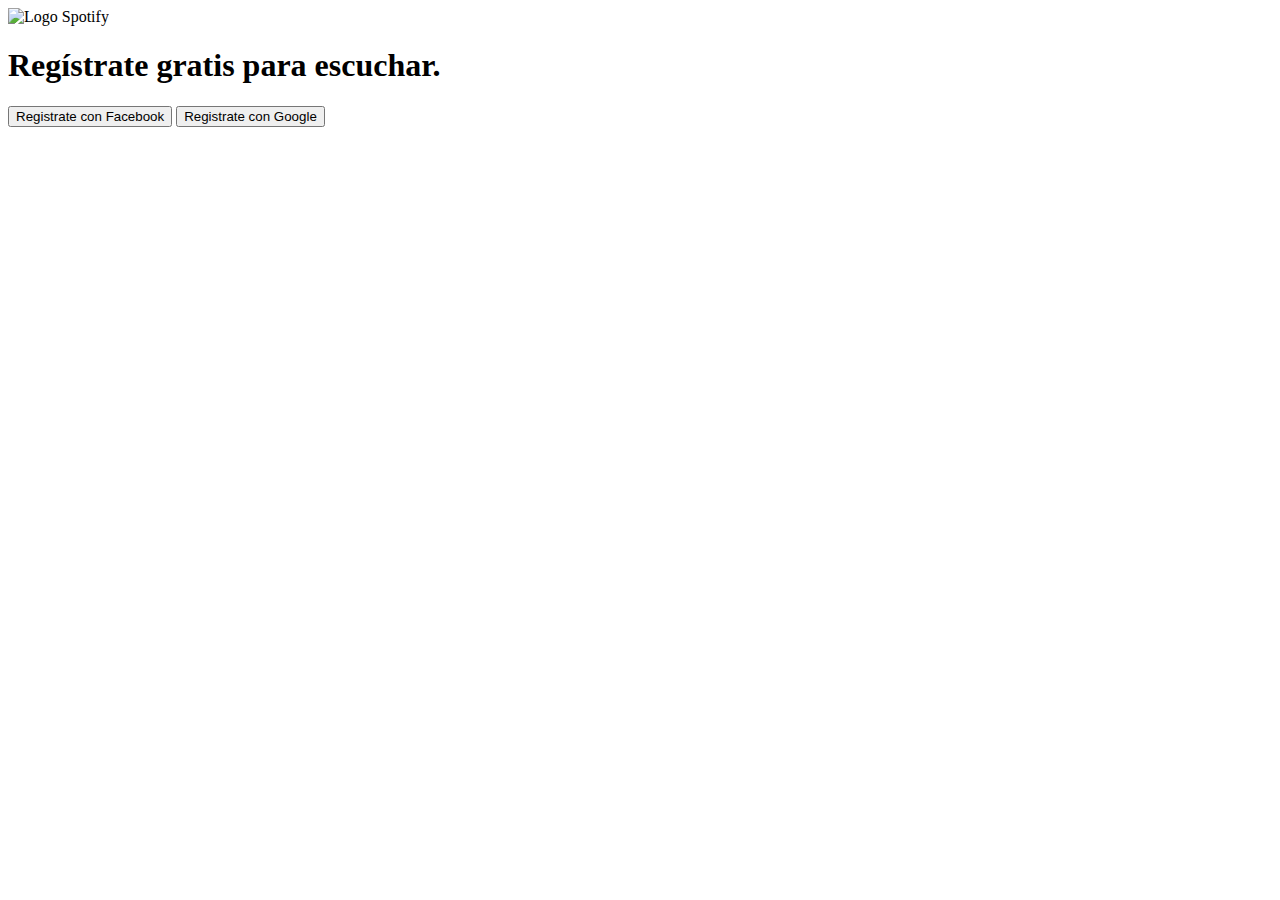
==== src/html/signup.html @ 8e981886 "add form" ====
<!DOCTYPE html>
<html lang="es">
  <head>
    <meta charset="UTF-8" />
    <meta http-equiv="X-UA-Compatible" content="IE=edge" />
    <meta name="viewport" content="width=device-width, initial-scale=1.0" />
    <title>Formulario</title>
  </head>
  <body>
    <img src="./assets/images/logo_spotify.png" alt="Logo Spotify" />
    <h1>Regístrate gratis para escuchar.</h1>
    <div>
      <button>Registrate con Facebook</button>
      <button>Registrate con Google</button>
    </div>
  </body>
</html>
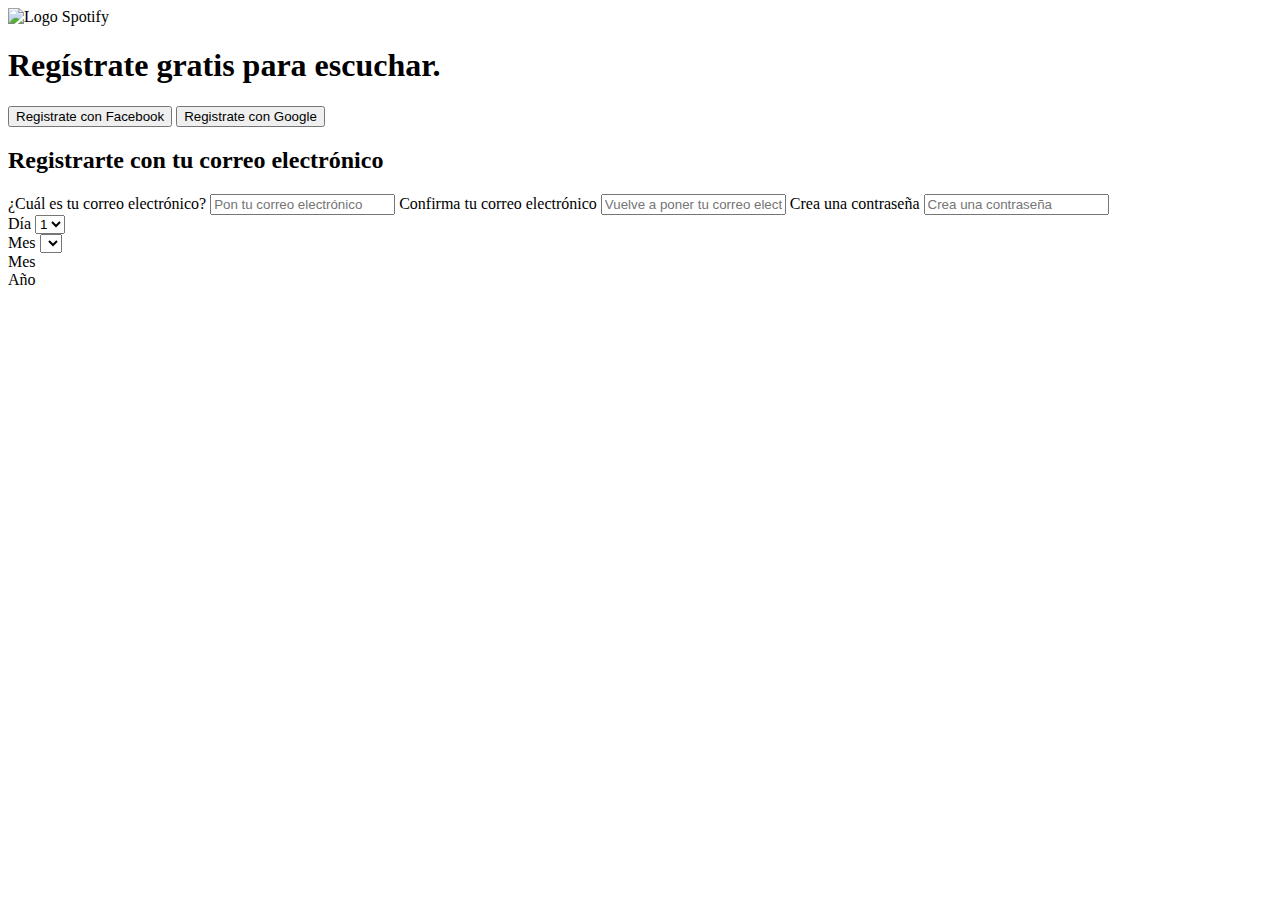
==== commit 29a6e81d: "update form" ====
--- a/src/html/signup.html
+++ b/src/html/signup.html
@@ -4,14 +4,67 @@
     <meta charset="UTF-8" />
     <meta http-equiv="X-UA-Compatible" content="IE=edge" />
     <meta name="viewport" content="width=device-width, initial-scale=1.0" />
+    <link rel="stylesheet" href="./assets/css/main.css" />
     <title>Formulario</title>
   </head>
-  <body>
-    <img src="./assets/images/logo_spotify.png" alt="Logo Spotify" />
+  <body class="wrapper">
+    <img
+      class="logo_form"
+      src="./assets/images/logo_spotify.png"
+      alt="Logo Spotify"
+    />
     <h1>Regístrate gratis para escuchar.</h1>
-    <div>
-      <button>Registrate con Facebook</button>
-      <button>Registrate con Google</button>
+    <div class="buttons_register">
+      <button class="button_fb">Registrate con Facebook</button>
+      <button class="button_google">Registrate con Google</button>
     </div>
+    <form action="https://adalab-server-form.herookuapp.com/" method="post">
+      <h2 class="title_form">Registrarte con tu correo electrónico</h2>
+      <div class="form_container">
+        <label class="label" for="email">¿Cuál es tu correo electrónico?</label>
+        <input
+          class="input"
+          id="email"
+          type="email"
+          name="email"
+          placeholder="Pon tu correo electrónico"
+        />
+        <label class="label" for="email">Confirma tu correo electrónico</label>
+        <input
+          class="input"
+          id="email"
+          type="email"
+          name="email"
+          placeholder="Vuelve a poner tu correo electrónico"
+        />
+        <label class="label" for="password">Crea una contraseña</label>
+        <input
+          class="input"
+          id="password"
+          type="password"
+          name="password"
+          placeholder="Crea una contraseña"
+        />
+      </div>
+      <div>
+        <div class="dia">
+          <label for="day">Día</label>
+          <select id="day" name="day">
+            <option value="1">1</option>
+            <option value="2">2</option>
+            <option value="3">3</option>
+            <option value="4">4</option>
+            <option value="5">5</option>
+            <option value="6">6</option>
+          </select>
+        </div>
+        <div class="month">
+          <label for="month">Mes</label>
+          <select name="month" id=""></select>
+        </div>
+        <div>Mes</div>
+        <div>Año</div>
+      </div>
+    </form>
   </body>
 </html>
